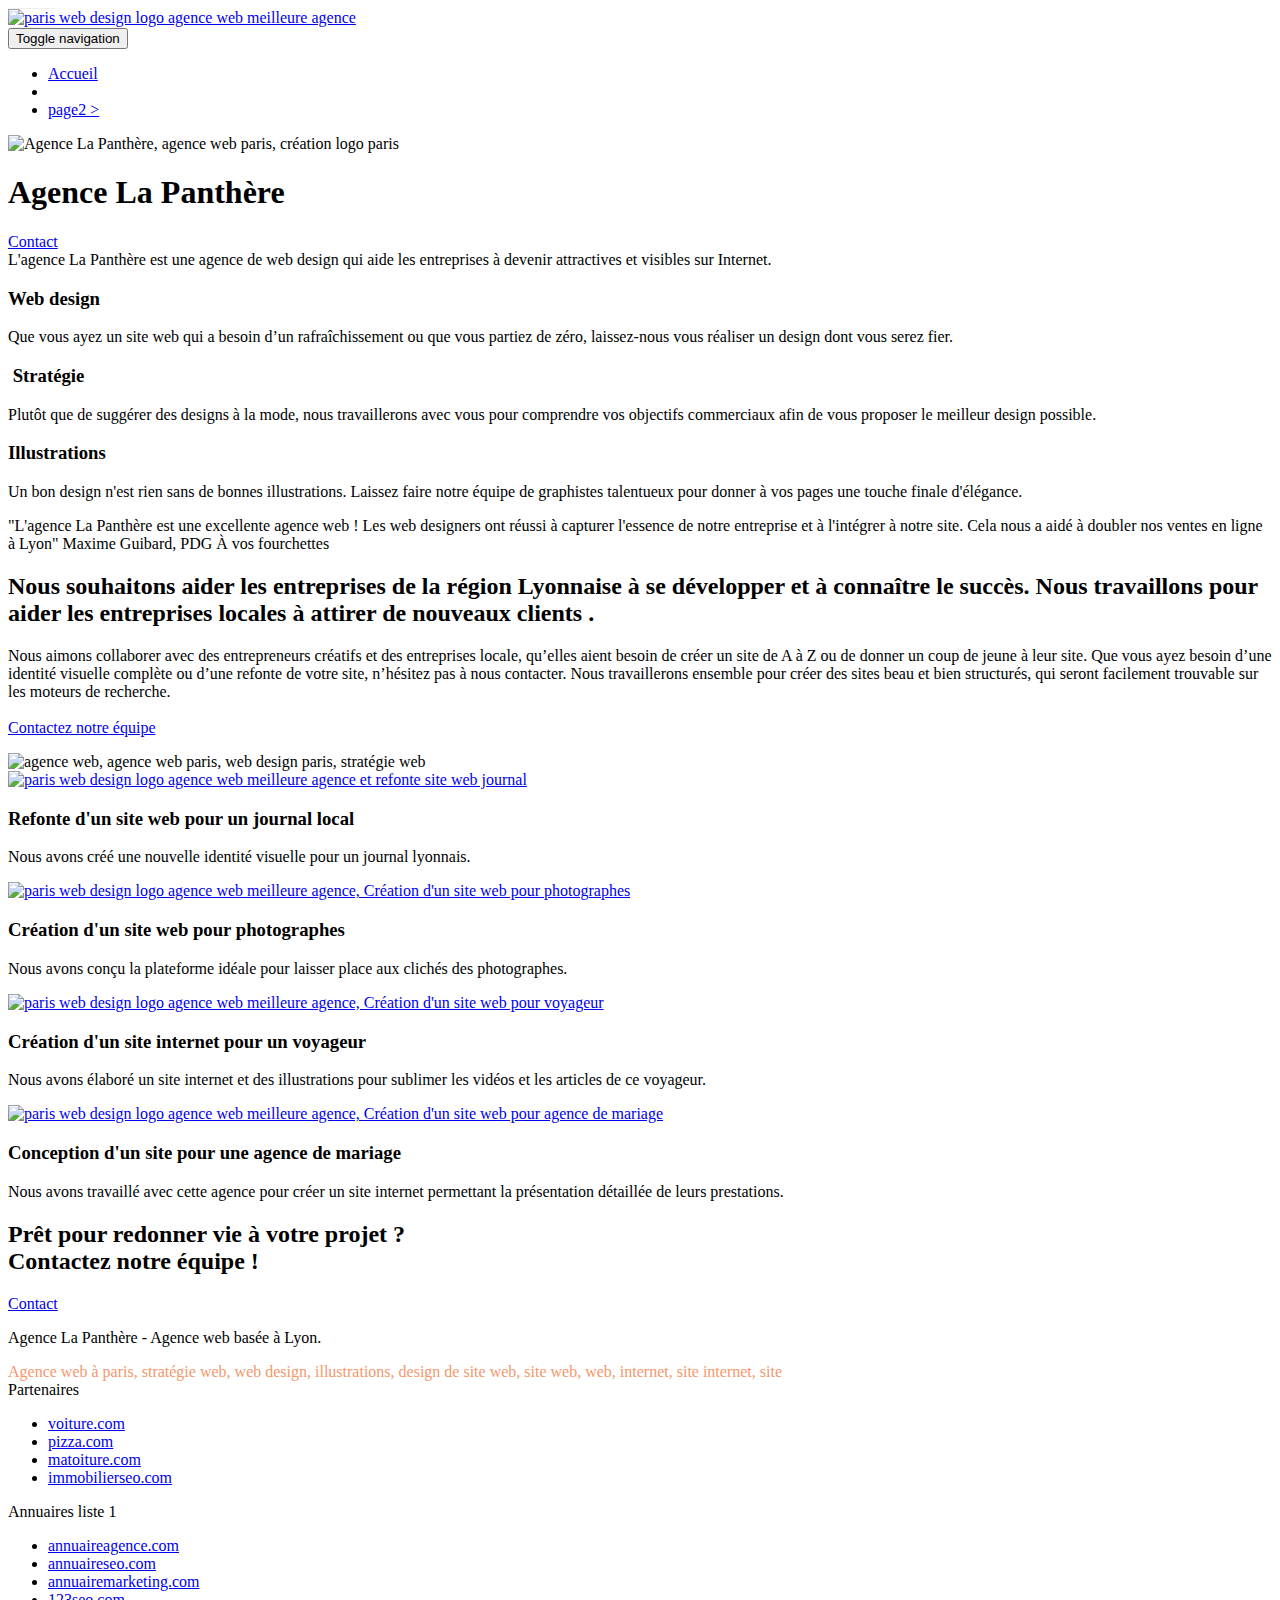
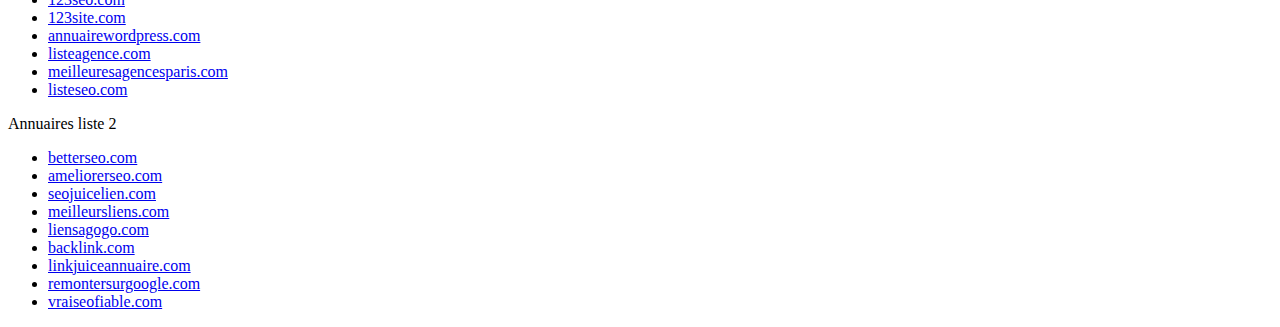
==== index.html @ 90cad4bd "debut remplacement image par texte" ====
<!doctype html>
<html lang="Default">
<head>
    <meta charset="utf-8">
    <meta name="keywords" content="seo, google, site web, site internet, agence design paris, agence design, agence design,agence design,agence design,agence design,agence design,agence design,agence design,agence design">
    <meta name="description" content="">
    <meta name="viewport" content="width=device-width, initial-scale=1.0, viewport-fit=cover">
	
    <link rel="shortcut icon" type="image/png" href="favicon.jpg">
    
	<link rel="stylesheet" type="text/css" href="./css/bootstrap.css">
	<link rel="stylesheet" type="text/css" href="style.css">
	<link rel="stylesheet" type="text/css" href="./css/font-awesome.css">
	<link rel="stylesheet" type="text/css" href="./css/et-line.css">
	
    
	<script src="./js/jquery-2.1.0.js"></script>
	<script src="./js/bootstrap.js"></script>
	<script src="./js/blocs.js"></script>
	<script src="./js/jquery.touchSwipe.js" defer></script>
	<script src="./js/gmaps.js"></script>

    <title>.</title>

    
<!-- Analytics -->
 
<!-- Analytics END -->
    
</head>
<body>
<!-- Principal conteneur -->
<div class="page-container">
    
<!-- bloc-0 -->
<div class="bloc bgc-white l-bloc " id="bloc-0">
	<div class="container bloc-sm">

		<nav class="navbar row">
			<div class="navbar-header">
				<div class="keywords" style="color:#cccccc;font-size:1px;">Agence web à paris, stratégie web, web design, illustrations, design de site web, site web, web, internet, site internet, site</div>
				<a class="navbar-brand" href="index.html"><img src="img/agence-la-panthere-monochrome.svg" alt="paris web design logo agence web meilleure agence" height="40" /></a>
				<div class="keywords" style="color:#cccccc;font-size:1px;">Agence web à paris, stratégie web, web design, illustrations, design de site web, site web, web, internet, site internet, site</div>
				<button id="nav-toggle" type="button" class="ui-navbar-toggle navbar-toggle" data-toggle="collapse" data-target=".navbar-1">
					<span class="sr-only">Toggle navigation</span><span class="icon-bar"></span><span class="icon-bar"></span><span class="icon-bar"></span>
				</button>
			</div>
			<div class="collapse navbar-collapse navbar-1 special-dropdown-nav">
				<ul class="site-navigation nav navbar-nav">
					<li>
						<a href="index.html">Accueil</a>
					</li>
					<li>
					</li>
					<li>
						<a href="page2.html">page2 &gt;</a>
					</li>
				</ul>
			</div>
		</nav>
	</div>
</div>
<!-- bloc-0 END -->

<!-- bloc-1-presentation -->
<div class="bloc bgc-dark-slate-blue bg-banniere d-bloc bg-t-edge bloc-bg-texture texture-paper b-parallax" id="bloc-1-hero">
	<div class="container bloc-lg">
		<div class="row tight-width-whitespace">
			<div class="col-sm-12">
				<img src="img/logo.png" class="center-block image-resize-mode" width="100" alt="Agence La Panthère, agence web paris, création logo paris" />
				<h1 class="text-center hero-bloc-text tc-white ">
					Agence La Panthère
				</h1>
				<div class="text-center">
					<a href="page2.html" class="btn btn-lg btn-clean btn-rd cta-hero btn-atomic-tangerine" id="cta-hero">Contact</a>
				</div>
			</div>
		</div>
	</div>
</div>
<!-- bloc-1-presentation END -->

<!-- bloc-2-services -->
<div class="bloc bgc-white l-bloc" id="bloc-2-services">
	<div class="container bloc-md">
		<div class="row">
			<div class="col-sm-12 text-center">
				L'agence La Panthère est une agence de web design qui aide les entreprises à devenir attractives et visibles sur Internet.
			</div>
		</div>
		<div class="row voffset-lg med-width-whitespace">
			<div class="col-sm-4">
				<div class="text-center">
					<span class="et-icon-browser sm-shadow icon-dark-slate-blue icons icon-lg"></span>
				</div>
				<h3 class="mg-md text-center">
					Web design
				</h3>
				<p class="text-center ">
					Que vous ayez un site web qui a besoin d&rsquo;un rafraîchissement ou que vous partiez de zéro, laissez-nous vous réaliser un design dont vous serez fier.
				</p>
			</div>
			<div class="col-sm-4">
				<div class="text-center">
					<span class="et-icon-presentation sm-shadow icon-dark-slate-blue icons icon-lg"></span>
				</div>
				<h3 class="mg-md text-center">
					&nbsp;Stratégie
				</h3>
				<p class="text-center ">
					Plutôt que de suggérer des designs à la mode, nous travaillerons avec vous pour comprendre vos objectifs commerciaux afin de vous proposer le meilleur design possible.<br>
				</p>
			</div>
			<div class="col-sm-4">
				<div class="text-center">
					<span class="et-icon-edit sm-shadow icon-dark-slate-blue icons icon-lg"></span>
				</div>
				<h3 class="mg-md text-center">
					Illustrations
				</h3>
				<p class="text-center ">
					Un bon design n'est rien sans de bonnes illustrations. Laissez faire notre équipe de graphistes talentueux pour donner à vos pages une touche finale d'élégance.
				</p>
			</div>
		</div>
		<div class="row voffset-lg voffset">
			<div class="col-xs-12 col-md-8 col-md-offset-2 text-center">
				"L'agence La Panthère est une excellente agence web ! Les web designers ont réussi à capturer l'essence de notre entreprise et à l'intégrer à notre site. Cela nous a aidé à doubler nos ventes en ligne à Lyon"
				Maxime Guibard, PDG À vos fourchettes

			</div>
		</div>
	</div>
</div>
<!-- bloc-2-services END -->

<!-- bloc-3-what-i-do -->
<div class="bloc tc-white bgc-atomic-tangerine bg-presentation d-bloc bloc-bg-texture texture-paper b-parallax" id="bloc-3-what-i-do">
	<div class="container bloc-lg">
		<div class="row tight-width-whitespace black-background">
			<div class="col-sm-12">
				<h2 class="mg-md text-center tc-white">
					Nous souhaitons aider les entreprises de la région Lyonnaise à se développer et à connaître le succès. Nous travaillons pour aider les entreprises locales à attirer de nouveaux clients .<br>
				</h2>
				<p class="text-center white">
					Nous aimons collaborer avec des entrepreneurs créatifs et des entreprises locale, qu’elles aient besoin de créer un site de A à Z ou de donner un coup de jeune à leur site. Que vous ayez besoin d’une identité visuelle complète ou d’une refonte de votre site, n’hésitez pas à nous contacter. Nous travaillerons ensemble pour créer des sites beau et bien structurés, qui seront facilement trouvable sur les moteurs de recherche. <br><br><a class="ltc-white bold-link" href="page2.html">Contactez notre équipe</a><br>
				</p>
			</div>
		</div>
	</div>
</div>
<!-- bloc-3-what-i-do END -->

<!-- bloc-4-portfolio -->
<div class="bloc bgc-white bg-lines-h2-bg bg-repeat l-bloc" id="bloc-4-portfolio">
	<div class="container bloc-lg">
		<div class="row">
			<div class="col-sm-12 text-center">
				<img alt="agence web, agence web paris, web design paris, stratégie web" src="img/title2.png" />
			</div>
		</div>
		<div class="row tight-width-whitespace portfolio-row">
			<div class="col-sm-6">
				<a href="#" data-lightbox="img/1.jpg" data-gallery-id="gallery-1" data-caption="Refonte d'un site web pour un journal local" data-frame="snapshot-lb"><img src="img/1.jpg" alt="paris web design logo agence web meilleure agence et refonte site web journal" class="img-responsive portfolio-thumb" /></a>
				<h3 class="mg-md text-center">
					Refonte d'un site web pour un journal local
				</h3>
				<p class="text-center">
					Nous avons créé une nouvelle identité visuelle pour un journal lyonnais.
				</p>
			</div>
			<div class="col-sm-6">
				<a href="#" data-lightbox="img/2.jpg" data-gallery-id="gallery-1" data-caption="Création d'un site web pour photographes" data-frame="snapshot-lb"><img src="img/2.jpg" class="img-responsive portfolio-thumb" alt="paris web design logo agence web meilleure agence, Création d'un site web pour photographes" /></a>
				<h3 class="mg-md text-center">
					Création d'un site web pour photographes
				</h3>
				<p class="text-center">
					Nous avons conçu la plateforme idéale pour laisser place aux clichés des photographes.
				</p>
			</div>
		</div>
		<div class="row tight-width-whitespace portfolio-row">
			<div class="col-sm-6">
				<a href="#" data-lightbox="img/3.bmp" data-gallery-id="gallery-1" data-caption="Création d'un site internet pour un voyageur" data-frame="snapshot-lb"><img src="img/3.bmp" class="img-responsive portfolio-thumb" alt="paris web design logo agence web meilleure agence, Création d'un site web pour voyageur"/></a>
				<h3 class="mg-md text-center">
					Création d'un site internet pour un voyageur
				</h3>
				<p class="text-center">
					Nous avons élaboré un site internet et des illustrations pour sublimer les vidéos et les articles de ce voyageur.
				</p>
			</div>
			<div class="col-sm-6">
				<a href="#" data-lightbox="img/4.bmp" data-gallery-id="gallery-1" data-caption="Conception d'un site pour une agence de mariage" data-frame="snapshot-lb"><img src="img/4.bmp" class="img-responsive portfolio-thumb" alt="paris web design logo agence web meilleure agence, Création d'un site web pour agence de mariage" /></a>
				<h3 class="mg-md text-center">
					Conception d'un site pour une agence de mariage
				</h3>
				<p class="text-center">
					Nous avons travaillé avec cette agence pour créer un site internet permettant la présentation détaillée de leurs prestations.
				</p>
			</div>
		</div>
	</div>
</div>
<!-- bloc-4-portfolio END -->

<!-- bloc-5-cta -->
<div class="bloc bgc-dark-slate-blue bg-banniere d-bloc bloc-bg-texture texture-paper" id="bloc-5-cta">
	<div class="container bloc-lg">
		<div class="row">
			<h2 class="mg-md text-center tc-white">
				Prêt pour redonner vie à votre projet ?<br>Contactez notre équipe !
			</h2>
			<div class="col-sm-12 text-center">
				<a href="page2.html" class="btn btn-atomic-tangerine btn-clean btn-rd btn-lg cta-hero">Contact</a>
			</div>
		</div>
	</div>
</div>
<!-- bloc-5-cta END -->

<!-- Footer - bloc-8 -->
<div class="bloc bgc-atomic-tangerine d-bloc" id="bloc-8">
	<div class="container bloc-sm">
		<div class="row">
			<div class="col-sm-12">
				<p class="text-center white">
					Agence La Panthère - Agence web basée à Lyon.<br>
				</p>
				<div class="row row-no-gutters social">
					<div class="col-sm-3">
						<div class="text-center">
							<a class="social" href="index.html"><span class="fa fa-twitter icon-md"></span></a>
						</div>
					</div>
					<div class="col-sm-3">
						<div class="text-center">
							<a class="social" href="index.html"><span class="fa fa-facebook icon-md"></span></a>
						</div>
					</div>
					<div class="col-sm-3">
						<div class="text-center">
							<a class="social" href="index.html"><span class="fa fa-dribbble icon-md"></span></a>
						</div>
					</div>
					<div class="col-sm-3">
						<div class="text-center">
							<a class="social" href="index.html"><span class="fa fa-instagram icon-md"></span></a>
						</div>
					</div>
					<div class="keywords" style="color:#F3976C;">Agence web à paris, stratégie web, web design, illustrations, design de site web, site web, web, internet, site internet, site</div>
				</div>
				<div class="row">
					<div class="col-sm-4">
						Partenaires
							<ul>
								<li><a href="voiture.com">voiture.com</a></li>
								<li><a href="pizza.com">pizza.com</a></li>
								<li><a href="matoiture.com">matoiture.com</a></li>
								<li><a href="immobilierseo.com">immobilierseo.com</a></li>
							</ul>		
					</div>
					<div class="col-sm-4">
						Annuaires liste 1
						<ul>
							<li><a href="annuaireagence.com">annuaireagence.com</a></li>
							<li><a href="annuaireseo.com">annuaireseo.com</a></li>
							<li><a href="annuairemarketing.com">annuairemarketing.com</a></li>
							<li><a href="123seoture.com">123seo.com</a></li>
							<li><a href="123site.com">123site.com</a></li>
							<li><a href="annuairewordpress.com">annuairewordpress.com</a></li>
							<li><a href="listeagence.com">listeagence.com</a></li>
							<li><a href="meilleuresagencesparis.com">meilleuresagencesparis.com</a></li>
							<li><a href="listeseo.com">listeseo.com</a></li>
						</ul>
					</div>
					<div class="col-sm-4">
						Annuaires liste 2
						<ul>
							<li><a href="betterseo.com">betterseo.com</a></li>
							<li><a href="ameliorerseo.com">ameliorerseo.com</a></li>
							<li><a href="seojuicelien.com">seojuicelien.com</a></li>
							<li><a href="meilleursliens.com">meilleursliens.com</a></li>
							<li><a href="liensagogo.com">liensagogo.com</a></li>
							<li><a href="backlink.com">backlink.com</a></li>
							<li><a href="linkjuiceannuaire.com">linkjuiceannuaire.com</a></li>
							<li><a href="remontersurgoogle.com">remontersurgoogle.com</a></li>
							<li><a href="vraiseofiable.com">vraiseofiable.com</a></li>
						</ul>
					</div>
				</div>
			</div>
		</div>
	</div>
</div>
<!-- Footer - bloc-8 END -->

</div>
<!-- Principal conteneur END -->
    

</body>
</html>
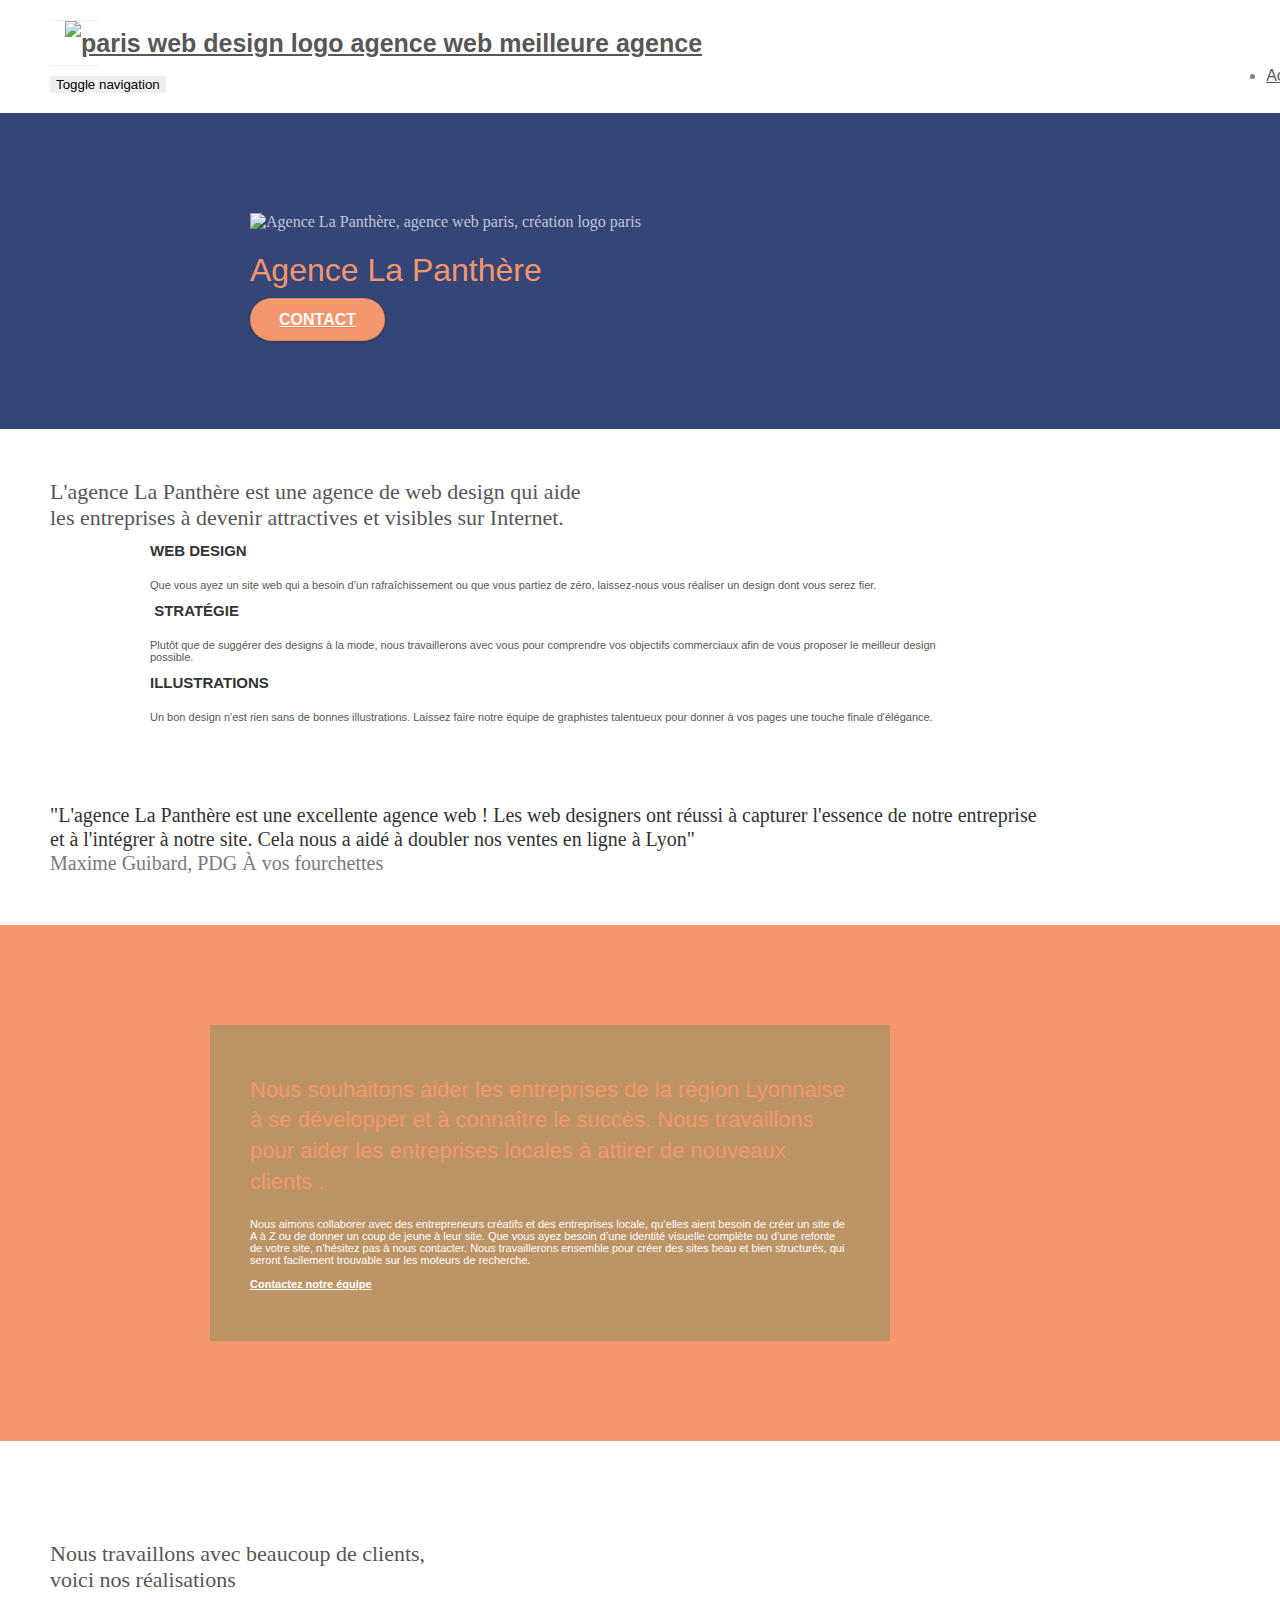
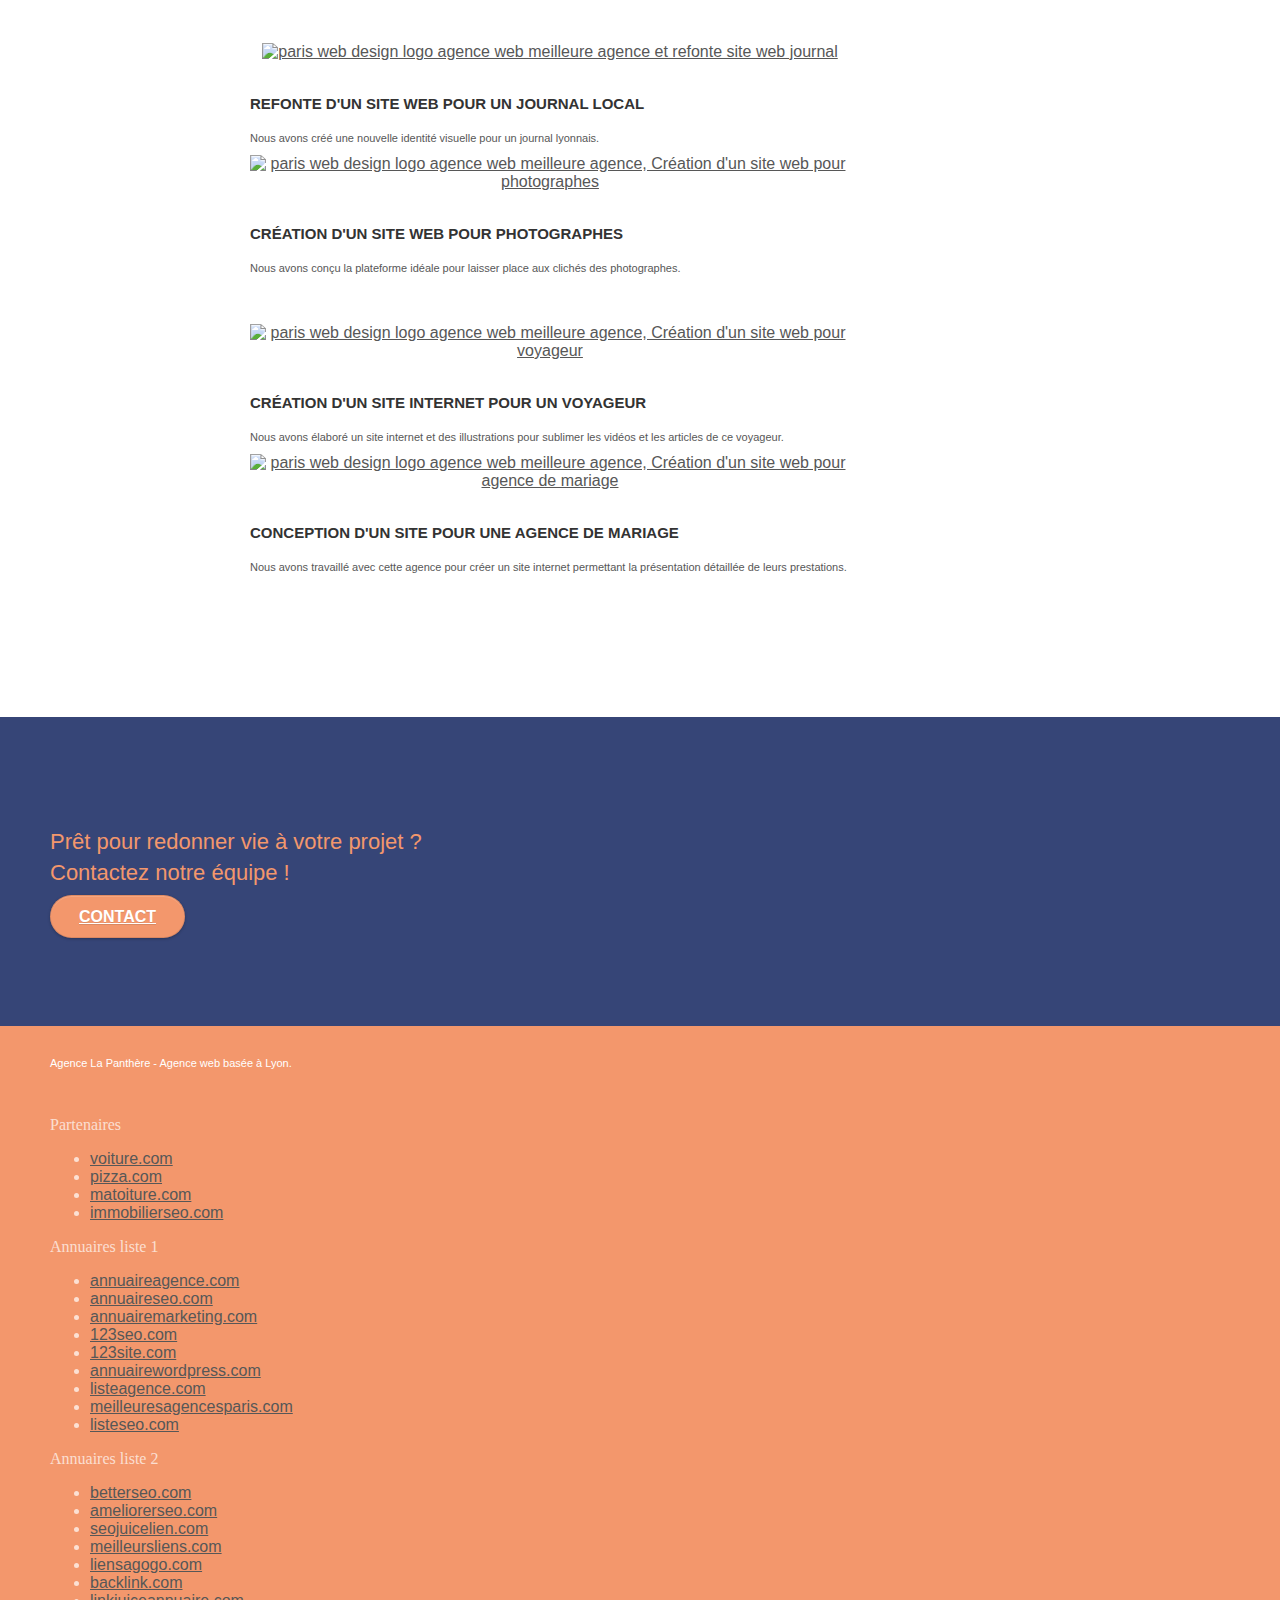
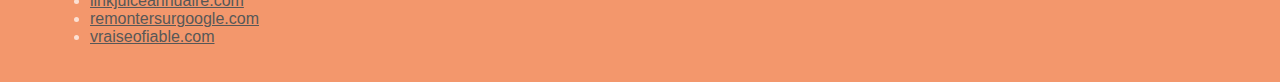
==== commit 8b65b24e: "fini remplacer image par texte" ====
--- a/index.html
+++ b/index.html
@@ -84,8 +84,8 @@
 <div class="bloc bgc-white l-bloc" id="bloc-2-services">
 	<div class="container bloc-md">
 		<div class="row">
-			<div class="col-sm-12 text-center">
-				L'agence La Panthère est une agence de web design qui aide les entreprises à devenir attractives et visibles sur Internet.
+			<div class="col-sm-12 text-center StyleTexte InterligneTexte">
+				L'agence La Panthère est une agence de web design qui aide <br> les entreprises à devenir attractives et visibles sur Internet.
 			</div>
 		</div>
 		<div class="row voffset-lg med-width-whitespace">
@@ -124,9 +124,9 @@
 			</div>
 		</div>
 		<div class="row voffset-lg voffset">
-			<div class="col-xs-12 col-md-8 col-md-offset-2 text-center">
+			<div class="col-xs-12 col-md-8 col-md-offset-2 text-center StyleCitation InterligneTexte">
 				"L'agence La Panthère est une excellente agence web ! Les web designers ont réussi à capturer l'essence de notre entreprise et à l'intégrer à notre site. Cela nous a aidé à doubler nos ventes en ligne à Lyon"
-				Maxime Guibard, PDG À vos fourchettes
+				<div class="StyleAuteurCitation InterligneTexte"> Maxime Guibard, PDG À vos fourchettes </div>
 
 			</div>
 		</div>
@@ -155,8 +155,8 @@
 <div class="bloc bgc-white bg-lines-h2-bg bg-repeat l-bloc" id="bloc-4-portfolio">
 	<div class="container bloc-lg">
 		<div class="row">
-			<div class="col-sm-12 text-center">
-				<img alt="agence web, agence web paris, web design paris, stratégie web" src="img/title2.png" />
+			<div class="col-sm-12 text-center StyleTexte">
+				Nous travaillons avec beaucoup de clients,<br> voici nos réalisations
 			</div>
 		</div>
 		<div class="row tight-width-whitespace portfolio-row">
--- a/style.css
+++ b/style.css
@@ -0,0 +1,1067 @@
+/* mes modifications*/
+
+.StyleTexte {
+    
+    
+    font-size: 22px;
+    font-weight: 400;
+    color: rgb(87, 87, 87);
+    
+}
+.StyleCitation {
+    font-size: 20px;
+    font-weight: 400;
+    color: #333;
+}
+.StyleAuteurCitation {
+    font-size: 20px;
+    font-weight: 400;
+    color: rgb(122, 122, 122);
+}
+.InterligneTexte {
+    line-height: 1.2;
+}
+
+/* site de base */
+body {
+    margin: 0;
+    padding: 0;
+    background: #FFF;
+    overflow-x: hidden;
+    -webkit-font-smoothing: antialiased;
+    -moz-osx-font-smoothing: grayscale;
+}
+
+a,
+button {
+    transition: all .3s ease-in-out;
+    outline: none!important;
+}
+
+a:hover {
+    text-decoration: none;
+    cursor: pointer;
+}
+
+#page-loading-blocs-notifaction {
+    position: fixed;
+    top: 0;
+    bottom: 0;
+    width: 100%;
+    z-index: 100000;
+    background: #FFFFFF url("img/pageload-spinner.gif") no-repeat center center;
+}
+
+.bloc {
+    width: 100%;
+    clear: both;
+    background: 50% 50% no-repeat;
+    padding: 0 50px;
+    -webkit-background-size: cover;
+    -moz-background-size: cover;
+    -o-background-size: cover;
+    background-size: cover;
+    position: relative;
+}
+
+.bloc .container {
+    padding-left: 0;
+    padding-right: 0;
+}
+
+.bloc-lg {
+    padding: 100px 50px;
+}
+
+.bloc-md {
+    padding: 50px;
+}
+
+.bloc-sm {
+    padding: 20px 50px;
+}
+
+.bg-center,
+.bg-l-edge,
+.bg-r-edge,
+.bg-t-edge,
+.bg-b-edge,
+.bg-tl-edge,
+.bg-bl-edge,
+.bg-tr-edge,
+.bg-br-edge,
+.bg-repeat {
+    -webkit-background-size: auto!important;
+    -moz-background-size: auto!important;
+    -o-background-size: auto!important;
+    background-size: auto!important;
+}
+
+.bg-repeat {
+    background: repeat;
+}
+
+.bg-t-edge {
+    background: top no-repeat;
+}
+
+.bloc-bg-texture::before {
+    content: "";
+    background-size: 2px 2px;
+    position: absolute;
+    top: 0;
+    bottom: 0;
+    left: 0;
+    right: 0;
+}
+
+.texture-paper::before {
+    background: url("img/texture-paper.png");
+    background-size: 280px 280px;
+}
+
+.b-parallax {
+    background-attachment: fixed;
+}
+
+.d-bloc {
+    color: rgba(255, 255, 255, .7);
+}
+
+.d-bloc button:hover {
+    color: rgba(255, 255, 255, .9);
+}
+
+.d-bloc .icon-round,
+.d-bloc .icon-square,
+.d-bloc .icon-rounded,
+.d-bloc .icon-semi-rounded-a,
+.d-bloc .icon-semi-rounded-b {
+    border-color: rgba(255, 255, 255, .9);
+}
+
+.d-bloc .divider-h span {
+    border-color: rgba(255, 255, 255, .2);
+}
+
+.d-bloc .a-btn,
+.d-bloc .navbar a,
+.d-bloc .navbar-brand,
+.d-bloc a .icon-sm,
+.d-bloc a .icon-md,
+.d-bloc a .icon-lg,
+.d-bloc a .icon-xl,
+.d-bloc h1 a,
+.d-bloc h2 a,
+.d-bloc h3 a,
+.d-bloc h4 a,
+.d-bloc h5 a,
+.d-bloc h6 a,
+.d-bloc p a {
+    color: rgba(255, 255, 255, .6);
+}
+
+.d-bloc .a-btn:hover,
+.d-bloc .navbar a:hover,
+.d-bloc .navbar-brand:hover,
+.d-bloc a:hover .icon-sm,
+.d-bloc a:hover .icon-md,
+.d-bloc a:hover .icon-lg,
+.d-bloc a:hover .icon-xl,
+.d-bloc h1 a:hover,
+.d-bloc h2 a:hover,
+.d-bloc h3 a:hover,
+.d-bloc h4 a:hover,
+.d-bloc h5 a:hover,
+.d-bloc h6 a:hover,
+.d-bloc p a:hover {
+    color: rgba(255, 255, 255, 1);
+}
+
+.d-bloc .navbar-toggle .icon-bar {
+    background: rgba(255, 255, 255, 1);
+}
+
+.d-bloc .btn-wire,
+.d-bloc .btn-wire:hover {
+    color: rgba(255, 255, 255, 1);
+    border-color: rgba(255, 255, 255, 1);
+}
+
+.d-bloc .panel {
+    color: rgba(0, 0, 0, .5);
+}
+
+.d-bloc .panel button:hover {
+    color: rgba(0, 0, 0, .7);
+}
+
+.d-bloc .panel icon {
+    border-color: rgba(0, 0, 0, .7);
+}
+
+.d-bloc .panel .divider-h span {
+    border-color: rgba(0, 0, 0, .1);
+}
+
+.d-bloc .panel .a-btn {
+    color: rgba(0, 0, 0, .6);
+}
+
+.d-bloc .panel .a-btn:hover {
+    color: rgba(0, 0, 0, 1);
+}
+
+.d-bloc .panel .btn-wire,
+.d-bloc .panel .btn-wire:hover {
+    color: rgba(0, 0, 0, .7);
+    border-color: rgba(0, 0, 0, .3);
+}
+
+.d-bloc .panel,
+.l-bloc {
+    color: rgba(0, 0, 0, .5);
+}
+
+.d-bloc .panel button:hover,
+.l-bloc button:hover {
+    color: rgba(0, 0, 0, .7);
+}
+
+.l-bloc .icon-round,
+.l-bloc .icon-square,
+.l-bloc .icon-rounded,
+.l-bloc .icon-semi-rounded-a,
+.l-bloc .icon-semi-rounded-b {
+    border-color: rgba(0, 0, 0, .7);
+}
+
+.d-bloc .panel .divider-h span,
+.l-bloc .divider-h span {
+    border-color: rgba(0, 0, 0, .1);
+}
+
+.d-bloc .panel .a-btn,
+.l-bloc .a-btn,
+.l-bloc .navbar a,
+.l-bloc .navbar-brand,
+.l-bloc a .icon-sm,
+.l-bloc a .icon-md,
+.l-bloc a .icon-lg,
+.l-bloc a .icon-xl,
+.l-bloc h1 a,
+.l-bloc h2 a,
+.l-bloc h3 a,
+.l-bloc h4 a,
+.l-bloc h5 a,
+.l-bloc h6 a,
+.l-bloc p a {
+    color: rgba(0, 0, 0, .6);
+}
+
+.d-bloc .panel .a-btn:hover,
+.l-bloc .a-btn:hover,
+.l-bloc .navbar a:hover,
+.l-bloc .navbar-brand:hover,
+.l-bloc a:hover .icon-sm,
+.l-bloc a:hover .icon-md,
+.l-bloc a:hover .icon-lg,
+.l-bloc a:hover .icon-xl,
+.l-bloc h1 a:hover,
+.l-bloc h2 a:hover,
+.l-bloc h3 a:hover,
+.l-bloc h4 a:hover,
+.l-bloc h5 a:hover,
+.l-bloc h6 a:hover,
+.l-bloc p a:hover {
+    color: rgba(0, 0, 0, 1);
+}
+
+.l-bloc .navbar-toggle .icon-bar {
+    color: rgba(0, 0, 0, .6);
+}
+
+.d-bloc .panel .btn-wire,
+.d-bloc .panel .btn-wire:hover,
+.l-bloc .btn-wire,
+.l-bloc .btn-wire:hover {
+    color: rgba(0, 0, 0, .7);
+    border-color: rgba(0, 0, 0, .3);
+}
+
+.voffset {
+    margin-top: 30px;
+}
+
+.voffset-lg {
+    margin-top: 80px;
+}
+
+.row-no-gutters {
+    margin-right: 0;
+    margin-left: 0;
+}
+
+.row.row-no-gutters > [class^="col-"],
+.row.row-no-gutters > [class*=" col-"] {
+    padding-right: 0;
+    padding-left: 0;
+}
+
+#bloc-1-hero h1 {
+    font-size: 32px;
+}
+
+.navbar {
+    margin-bottom: 0;
+    z-index: 1;
+}
+
+.navbar-brand {
+    height: auto;
+    padding: 3px 15px;
+    font-size: 25px;
+    font-weight: normal;
+    font-weight: 600;
+    line-height: 44px;
+}
+
+.navbar-brand img {
+    max-height: 200px;
+    margin: 0 5px 0 0;
+    display: inline;
+}
+
+.navbar-brand img[src$=svg] {
+    min-width: 100px;
+}
+
+.nav-center .navbar-brand img {
+    margin: 0;
+}
+
+.navbar .nav {
+    padding-top: 2px;
+    margin-right: -16px;
+    float: right;
+    z-index: 1;
+}
+
+.nav > li {
+    float: left;
+    margin-top: 4px;
+    font-size: 16px;
+}
+
+.navbar-nav .open .dropdown-menu > li > a {
+    text-align: inherit;
+}
+
+.nav > li a:hover,
+.nav > li a:focus {
+    background: transparent;
+}
+
+.navbar-toggle {
+    margin: 10px 10px 0 0;
+    border: 0px;
+}
+
+.navbar-toggle:hover {
+    background: transparent!important;
+}
+
+.navbar-toggle .icon-bar {
+    background-color: rgba(0, 0, 0, .5);
+    width: 26px;
+}
+
+.nav-invert .navbar .nav {
+    float: left;
+}
+
+.nav-invert .navbar-header,
+.nav-invert .navbar-brand {
+    float: right;
+    position: relative;
+    z-index: 2;
+}
+
+@media (min-width: 768px) {
+    .site-navigation {
+        position: absolute;
+        top: 50%;
+        right: 20px;
+        transform: translate(0, -50%);
+        -webkit-transform: translateY(-50%);
+    }
+    .nav > li .dropdown-menu a,
+    .nav > li .dropdown-menu a:hover {
+        color: #484848;
+    }
+    .nav-invert .site-navigation {
+        left: 0;
+        right: 0;
+    }
+    .nav-center {
+        text-align: center;
+    }
+    .nav-center .navbar-header {
+        width: 100%;
+    }
+    .nav-center .navbar-header,
+    .nav-center .navbar-brand,
+    .nav-center .nav > li {
+        float: none;
+        display: inline-block;
+    }
+    .nav-center .site-navigation {
+        position: relative;
+        width: 100%;
+        right: 0;
+        margin-right: 0px;
+        margin-top: 20px;
+    }
+    .nav-center.mini-nav .navbar-toggle {
+        float: none;
+        margin: 10px auto 0;
+    }
+}
+
+.nav > li > .dropdown a {
+    background: none!important;
+    display: block;
+    padding: 14px 15px;
+}
+
+nav .caret {
+    margin: 0 5px;
+}
+
+.dropdown-menu .dropdown-menu {
+    top: -8px;
+    left: 100%;
+}
+
+.dropdown-menu .dropmenu-flow-right {
+    top: 100%;
+    left: 0;
+    margin-left: -1px;
+    border-top-left-radius: 0;
+    border-top-right-radius: 0;
+}
+
+.dropdown-menu .dropdown span {
+    border: 4px solid black;
+    border-top-color: transparent;
+    border-right-color: transparent;
+    border-bottom-color: transparent;
+    margin: 6px -5px 0 0!important;
+    float: right;
+}
+
+.mg-md {
+    margin-top: 10px;
+    margin-bottom: 20px;
+}
+
+.mg-lg {
+    margin-top: 10px;
+    margin-bottom: 40px;
+}
+
+.btn {
+    margin: 0 5px 5px 0;
+}
+
+.btn.pull-right {
+    margin: 0 0 5px 5px;
+}
+
+.btn-d,
+.btn-d:hover,
+.btn-d:focus {
+    color: #FFF;
+    background: rgba(0, 0, 0, .3);
+}
+
+button {
+    outline: none!important;
+}
+
+.btn-rd {
+    border-radius: 40px;
+}
+
+.btn-clean {
+    border: 1px solid rgba(0, 0, 0, .08);
+    border-bottom-color: rgba(0, 0, 0, .1);
+    text-shadow: 0 1px 0 rgba(0, 0, 1, .1);
+    box-shadow: 0 1px 3px rgba(0, 0, 1, .25), inset 0 1px 0 0 rgba(255, 255, 255, .15);
+}
+
+.icon-md {
+    font-size: 30px!important;
+}
+
+.icon-lg {
+    font-size: 60px!important;
+}
+
+.sm-shadow {
+    text-shadow: 0 1px 2px rgba(0, 0, 0, .3);
+}
+
+.panel-sq,
+.panel-sq .panel-heading,
+.panel-sq .panel-footer {
+    border-radius: 0;
+}
+
+.panel-rd {
+    border-radius: 30px;
+}
+
+.panel-rd .panel-heading {
+    border-radius: 29px 29px 0 0;
+}
+
+.panel-rd .panel-footer {
+    border-radius: 0 0 29px 29px;
+}
+
+.form-control {
+    border-color: rgba(0, 0, 0, .1);
+    box-shadow: none;
+}
+
+.scrollToTop {
+    width: 40px;
+    height: 40px;
+    position: fixed;
+    bottom: 20px;
+    right: 20px;
+    opacity: 0;
+    z-index: 500;
+    transition: all .3s ease-in-out;
+}
+
+.scrollToTop span {
+    margin-top: 6px;
+}
+
+.showScrollTop {
+    font-size: 14px;
+    opacity: 1;
+}
+
+a[data-lightbox] {
+    position: relative;
+    display: block;
+    text-align: center;
+}
+
+a[data-lightbox]:hover::before {
+    content: "+";
+    font-family: "HelveticaNeue-Light", "Helvetica Neue Light", "Helvetica Neue", Helvetica, Arial;
+    font-size: 32px;
+    width: 50px;
+    height: 50px;
+    margin-left: -25px;
+    border-radius: 50%;
+    background: rgba(0, 0, 0, .6);
+    color: #FFF;
+    font-weight: 100;
+    z-index: 1;
+    position: absolute;
+    top: 50%;
+    transform: translateY(-50%);
+    -webkit-transform: translateY(-50%);
+}
+
+a[data-lightbox]:hover img {
+    opacity: 0.6;
+    -webkit-animation-fill-mode: none;
+    animation-fill-mode: none;
+}
+
+#lightbox-modal {
+    display: flex;
+    align-items: center;
+}
+
+#lightbox-modal .modal-dialog {
+    width: 90%;
+    max-width: 900px;
+    margin: 0 auto 0;
+}
+
+#lightbox-modal .modal-dialog img {
+    max-height: 90vh;
+    margin: 0 auto;
+}
+
+.lightbox-caption {
+    padding: 20px;
+    color: #FFF;
+    background: rgba(0, 0, 0, .5);
+    position: absolute;
+    left: 15px;
+    right: 15px;
+    bottom: 5px;
+}
+
+.close-lightbox {
+    color: #FFF;
+    font-size: 30px;
+    position: absolute;
+    top: 20px;
+    right: 20px;
+    z-index: 20;
+    background: rgba(0, 0, 0, .5);
+    border: none;
+    line-height: 30px;
+    padding: 0 9px 5px;
+    opacity: 0.3;
+}
+
+.close-lightbox:hover,
+.next-lightbox:hover,
+.prev-lightbox:hover {
+    opacity: 1.0;
+    color: #FFF;
+}
+
+.next-lightbox,
+.prev-lightbox {
+    font-size: 20px;
+    color: rgba(255, 255, 255, .9);
+    background: rgba(0, 0, 0, .5);
+    transition: all .2s ease-in-out;
+    position: absolute;
+    top: 45%;
+    z-index: 1;
+    opacity: 0.4;
+}
+
+.next-lightbox {
+    padding: 6px 8px 1px 13px;
+    right: 25px;
+}
+
+.prev-lightbox {
+    padding: 6px 13px 1px 10px;
+    left: 25px;
+}
+
+.snapshot-lb .modal-body {
+    padding-bottom: 45px;
+}
+
+.snapshot-lb .lightbox-caption {
+    padding: 0;
+    color: rgba(0, 0, 0, .5);
+    background: none;
+}
+
+h1,
+h2,
+h3,
+h4,
+h5,
+h6,
+p,
+label,
+.btn,
+a {
+    font-family: "helvetica";
+    font-weight: 400;
+    color: #575757!important;
+}
+
+.container {
+    max-width: 1000px;
+}
+
+.hero-bloc-text {
+    font-size: 38px;
+}
+
+.hero-bloc-text-sub {
+    font-size: 36px;
+}
+
+.statement-bloc-text {
+    line-height: 26px;
+    font-style: italic;
+    font-size: 20px;
+    text-align: center;
+    font-weight: lighter;
+    max-width: 520px;
+    margin: auto auto auto auto;
+}
+
+p {
+    font-size: 11px;
+}
+
+.tight-width-whitespace {
+    max-width: 600px;
+    margin: auto auto auto auto;
+}
+
+.h1 {
+    font-size: 20px;
+    font-family: "Open Sans";
+}
+
+.cta-hero {
+    margin-top: 22px;
+    color: #FFFFFF!important;
+    text-transform: uppercase;
+    padding: 12px 28px 12px 28px;
+    font-size: 16px;
+    font-weight: 700;
+}
+
+.social {
+    max-width: 400px;
+    margin: auto auto auto auto;
+}
+
+h2 {
+    font-size: 22px;
+    line-height: 1.4em;
+}
+
+h3 {
+    font-size: 15px;
+    text-transform: uppercase;
+    font-weight: 700;
+    color: #333333!important;
+}
+
+.med-width-whitespace {
+    max-width: 800px;
+    margin: auto auto auto auto;
+    box-shadow: 0px 0px 0px #000000;
+}
+
+h1 {
+    color: #333333!important;
+}
+
+h4 {
+    color: #333333!important;
+}
+
+.icons {
+    margin-bottom: 14px;
+    margin-top: 24px;
+}
+
+.white {
+    color: #FFFFFF!important;
+}
+
+.portfolio-thumb {
+    margin-bottom: 24px;
+}
+
+.portfolio-row {
+    margin-bottom: 44px;
+    margin-top: 50px;
+}
+
+.avatar {
+    box-shadow: 0px 4px 9px rgba(0, 0, 0, 0.3);
+}
+
+.black-background {
+    background-color: rgba(165, 147, 99, 0.7);
+    padding: 40px 40px 40px 40px;
+}
+
+.bold-link {
+    font-weight: 900;
+    text-decoration: underline!important;
+}
+
+.bgc-white {
+    background-color: #FFFFFF;
+}
+
+.bgc-dark-slate-blue {
+    background-color: #364577;
+}
+
+.bgc-atomic-tangerine {
+    background-color: #F3976C;
+}
+
+.tc-white {
+    color: #F3976C!important;
+}
+
+.btn-atomic-tangerine {
+    background: #F3976C;
+    color: #FFFFFF!important;
+}
+
+.btn-atomic-tangerine:hover {
+    background: #c27956!important;
+    color: #FFFFFF!important;
+}
+
+.ltc-white {
+    color: #FFFFFF!important;
+}
+
+.ltc-white:hover {
+    color: #cccccc!important;
+}
+
+.ltc-atomic-tangerine {
+    color: #F3976C!important;
+}
+
+.ltc-atomic-tangerine:hover {
+    color: #c27956!important;
+}
+
+.icon-dark-slate-blue {
+    color: #364577!important;
+    border-color: #364577!important;
+}
+
+.bg-dots-bg {
+    background-image: url("img/dots-bg.png");
+}
+
+.bg-lines-h2-bg {
+    background-image: url("img/lines-h2-bg.png");
+}
+
+.bg-banniere {
+    background-image: url("img/agence-la-panthere.jpg");
+}
+
+.bg-presentation {
+    background-image: url("img/image-de-presentation.bmp");
+}
+
+@media (max-width: 1024px) {
+    .bloc {
+        padding-left: 20px;
+        padding-right: 20px;
+    }
+    .bloc.full-width-bloc,
+    .bloc-tile-2.full-width-bloc .container,
+    .bloc-tile-3.full-width-bloc .container,
+    .bloc-tile-4.full-width-bloc .container {
+        padding-left: 0;
+        padding-right: 0;
+    }
+}
+
+@media (max-width: 992px) and (min-width: 768px) {
+    .navbar .nav {
+        max-width: 80%
+    }
+    .nav-center.navbar .nav {
+        max-width: 100%
+    }
+}
+
+@media only screen and (min-device-width: 768px) and (max-device-width: 1024px) and (orientation: landscape) {
+    .b-parallax {
+        background-attachment: scroll;
+    }
+}
+
+@media only screen and (min-device-width: 1024px) and (max-device-width: 1366px) and (-webkit-min-device-pixel-ratio: 1.5) {
+    .b-parallax {
+        background-attachment: scroll;
+    }
+}
+
+@media (max-width: 991px) {
+    .container {
+        width: 100%;
+    }
+    .b-parallax {
+        background-attachment: scroll;
+    }
+    .page-container,
+    #hero-bloc {
+        overflow-x: hidden;
+        position: relative;
+    }
+    .bloc {
+        padding-left: constant(safe-area-inset-left);
+        padding-right: constant(safe-area-inset-right);
+    }
+    .bloc-group,
+    .bloc-group .bloc {
+        display: block;
+        width: 100%;
+    }
+    .bloc-fill-screen .fill-bloc-top-edge,
+    .bloc-fill-screen .fill-bloc-bottom-edge {
+        padding: 0 20px;
+        padding-left: constant(safe-area-inset-left);
+        padding-right: constant(safe-area-inset-right);
+    }
+}
+
+@media (max-width: 767px) {
+    .page-container {
+        overflow-x: hidden;
+        position: relative;
+    }
+    h1,
+    h2,
+    h3,
+    h4,
+    h5,
+    h6,
+    p,
+    #disqus_thread {
+        padding-left: 10px!important;
+        padding-right: 10px!important;
+    }
+    .b-parallax {
+        background-attachment: scroll;
+    }
+    .navbar .nav {
+        padding-top: 0;
+        border-top: 1px solid rgba(0, 0, 0, .2);
+        float: none!important;
+    }
+    .navbar.row {
+        margin-left: 0;
+        margin-right: 0;
+    }
+    .site-navigation {
+        position: inherit;
+        transform: none;
+        -webkit-transform: none;
+        -ms-transform: none;
+    }
+    .nav > li {
+        margin-top: 0;
+        border-bottom: 1px solid rgba(0, 0, 0, .1);
+        background: rgba(0, 0, 0, .05);
+        text-align: left;
+        padding-left: 15px;
+        width: 100%;
+    }
+    .nav > li:hover {
+        background: rgba(0, 0, 0, .08);
+    }
+    .dropdown .dropdown a .caret {
+        float: none;
+        margin: 5px 0 0 10px!important;
+        border: 4px solid black;
+        border-bottom-color: transparent;
+        border-right-color: transparent;
+        border-left-color: transparent;
+    }
+    #hero-bloc .navbar .nav {
+        background: rgba(0, 0, 0, .8);
+    }
+    #hero-bloc .navbar .nav a {
+        color: rgba(255, 255, 255, .6);
+    }
+    .hero {
+        padding: 50px 0;
+    }
+    .hero-nav {
+        left: -1px;
+        right: -1px;
+    }
+    .navbar-collapse {
+        padding: 0;
+        overflow-x: hidden;
+        -webkit-box-shadow: none;
+        box-shadow: none;
+    }
+    .navbar-brand img {
+        max-height: 40px;
+        width: auto;
+    }
+    .nav-invert .navbar-header {
+        float: none;
+        width: 100%;
+    }
+    .nav-invert .navbar-toggle {
+        float: left;
+        margin-left: 10px;
+    }
+    .bloc {
+        padding-left: 0;
+        padding-right: 0;
+    }
+    .bloc-xxl,
+    .bloc-xl,
+    .bloc-lg {
+        padding: 40px 0;
+    }
+    .bloc-sm,
+    .bloc-md {
+        padding-left: 0;
+        padding-right: 0;
+    }
+    .bloc-tile-2 .container,
+    .bloc-tile-3 .container,
+    .bloc-tile-4 .container,
+    .bloc-fill-screen .fill-bloc-top-edge,
+    .bloc-fill-screen .fill-bloc-bottom-edge {
+        padding-left: 0;
+        padding-right: 0;
+    }
+    .a-block {
+        padding: 0 10px;
+    }
+    .btn-dwn {
+        display: none;
+    }
+    .voffset {
+        margin-top: 5px;
+    }
+    .voffset-md {
+        margin-top: 20px;
+    }
+    .voffset-lg {
+        margin-top: 30px;
+    }
+    form {
+        padding: 5px;
+    }
+    .close-lightbox {
+        display: inline-block;
+    }
+    .blocsapp-device-iphone5 {
+        background-size: 216px 425px;
+        padding-top: 60px;
+        width: 216px;
+        height: 425px;
+    }
+    .blocsapp-device-iphone5 img {
+        width: 180px;
+        height: 320px;
+    }
+}
+
+@media (max-width: 400px) {
+    .bloc {
+        padding-left: 0;
+        padding-right: 0;
+    }
+}
+
+@media (max-width: 767px) {
+    .bloc-mob-center-text {
+        text-align: center;
+    }
+}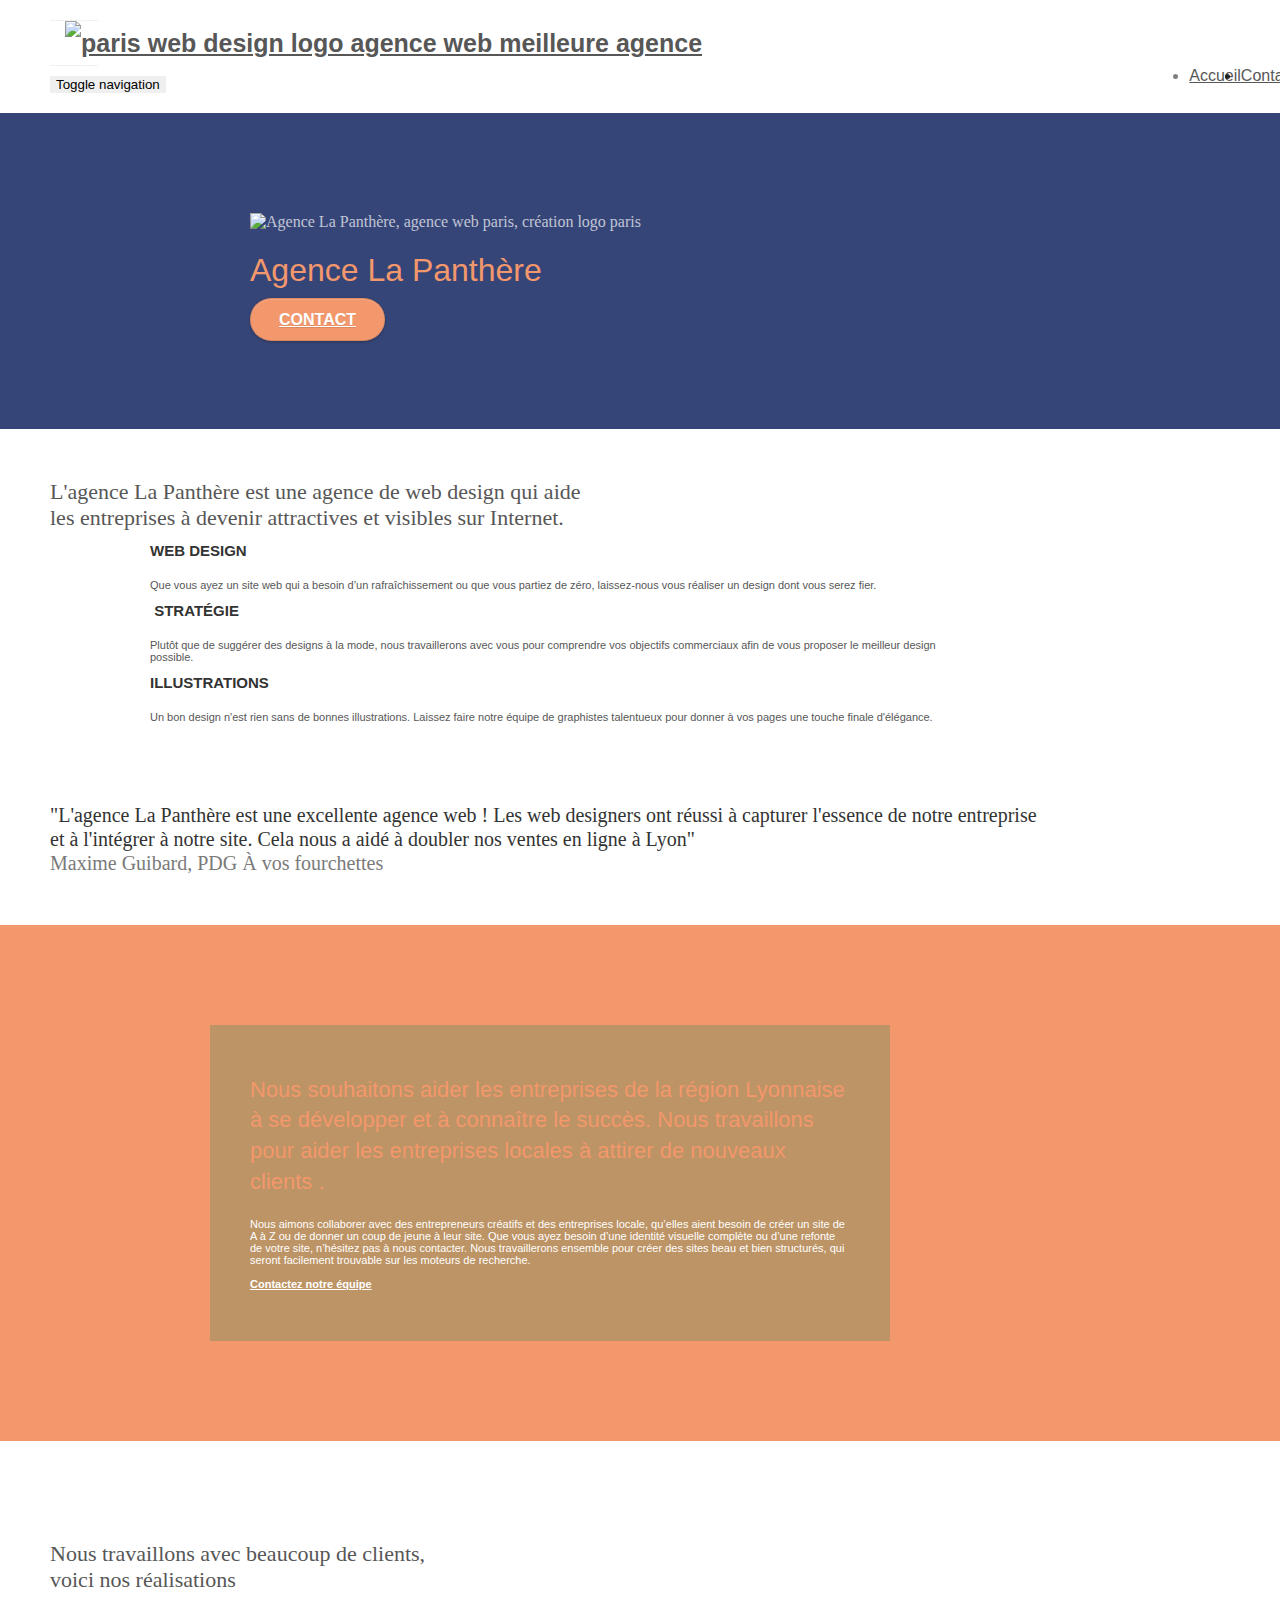
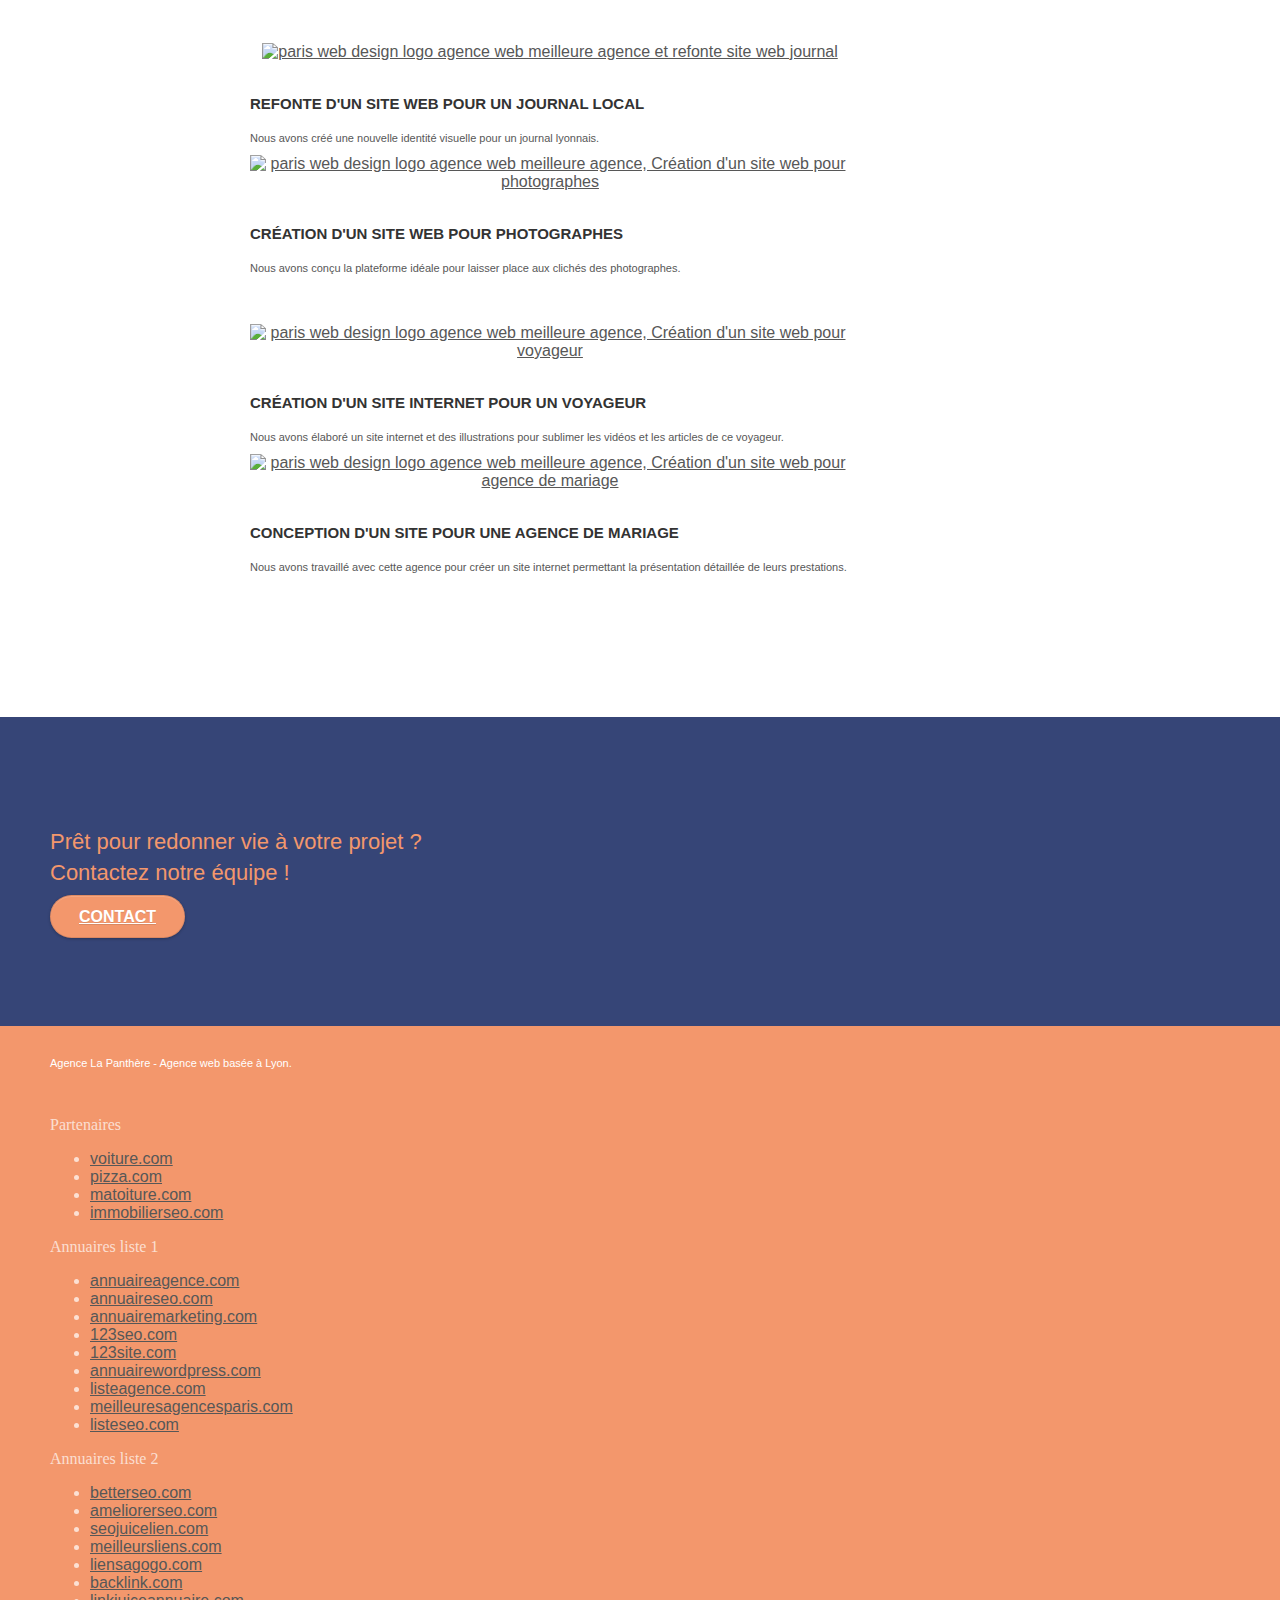
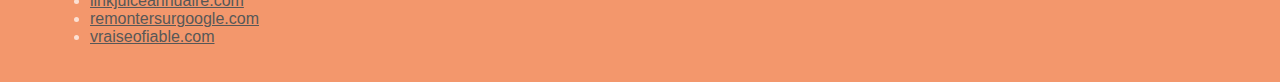
==== commit 262445c4: "amelioration fait a 50%" ====
--- a/index.html
+++ b/index.html
@@ -1,5 +1,5 @@
 <!doctype html>
-<html lang="Default">
+<html lang="fr">
 <head>
     <meta charset="utf-8">
     <meta name="keywords" content="seo, google, site web, site internet, agence design paris, agence design, agence design,agence design,agence design,agence design,agence design,agence design,agence design,agence design">
@@ -20,7 +20,7 @@
 	<script src="./js/jquery.touchSwipe.js" defer></script>
 	<script src="./js/gmaps.js"></script>
 
-    <title>.</title>
+    <title>La Panthère</title>
 
     
 <!-- Analytics -->
@@ -30,10 +30,10 @@
 </head>
 <body>
 <!-- Principal conteneur -->
-<div class="page-container">
+<main class="page-container">
     
 <!-- bloc-0 -->
-<div class="bloc bgc-white l-bloc " id="bloc-0">
+<header class="bloc bgc-white l-bloc " id="bloc-0">
 	<div class="container bloc-sm">
 
 		<nav class="navbar row">
@@ -53,17 +53,17 @@
 					<li>
 					</li>
 					<li>
-						<a href="page2.html">page2 &gt;</a>
+						<a href="page2.html"> Contact</a>
 					</li>
 				</ul>
 			</div>
 		</nav>
 	</div>
-</div>
+</header>
 <!-- bloc-0 END -->
 
 <!-- bloc-1-presentation -->
-<div class="bloc bgc-dark-slate-blue bg-banniere d-bloc bg-t-edge bloc-bg-texture texture-paper b-parallax" id="bloc-1-hero">
+<div role="figure" class="bloc bgc-dark-slate-blue bg-banniere d-bloc bg-t-edge bloc-bg-texture texture-paper b-parallax" id="bloc-1-hero">
 	<div class="container bloc-lg">
 		<div class="row tight-width-whitespace">
 			<div class="col-sm-12">
@@ -81,7 +81,7 @@
 <!-- bloc-1-presentation END -->
 
 <!-- bloc-2-services -->
-<div class="bloc bgc-white l-bloc" id="bloc-2-services">
+<div role="text" class="bloc bgc-white l-bloc" id="bloc-2-services">
 	<div class="container bloc-md">
 		<div class="row">
 			<div class="col-sm-12 text-center StyleTexte InterligneTexte">
@@ -135,7 +135,7 @@
 <!-- bloc-2-services END -->
 
 <!-- bloc-3-what-i-do -->
-<div class="bloc tc-white bgc-atomic-tangerine bg-presentation d-bloc bloc-bg-texture texture-paper b-parallax" id="bloc-3-what-i-do">
+<div role="figure" class="bloc tc-white bgc-atomic-tangerine bg-presentation d-bloc bloc-bg-texture texture-paper b-parallax" id="bloc-3-what-i-do">
 	<div class="container bloc-lg">
 		<div class="row tight-width-whitespace black-background">
 			<div class="col-sm-12">
@@ -152,7 +152,7 @@
 <!-- bloc-3-what-i-do END -->
 
 <!-- bloc-4-portfolio -->
-<div class="bloc bgc-white bg-lines-h2-bg bg-repeat l-bloc" id="bloc-4-portfolio">
+<div role="text" class="bloc bgc-white bg-lines-h2-bg bg-repeat l-bloc" id="bloc-4-portfolio">
 	<div class="container bloc-lg">
 		<div class="row">
 			<div class="col-sm-12 text-center StyleTexte">
@@ -204,7 +204,7 @@
 <!-- bloc-4-portfolio END -->
 
 <!-- bloc-5-cta -->
-<div class="bloc bgc-dark-slate-blue bg-banniere d-bloc bloc-bg-texture texture-paper" id="bloc-5-cta">
+<div role="figure" class="bloc bgc-dark-slate-blue bg-banniere d-bloc bloc-bg-texture texture-paper" id="bloc-5-cta">
 	<div class="container bloc-lg">
 		<div class="row">
 			<h2 class="mg-md text-center tc-white">
@@ -219,7 +219,7 @@
 <!-- bloc-5-cta END -->
 
 <!-- Footer - bloc-8 -->
-<div class="bloc bgc-atomic-tangerine d-bloc" id="bloc-8">
+<footer class="bloc bgc-atomic-tangerine d-bloc" id="bloc-8">
 	<div class="container bloc-sm">
 		<div class="row">
 			<div class="col-sm-12">
@@ -291,10 +291,10 @@
 			</div>
 		</div>
 	</div>
-</div>
+</footer>
 <!-- Footer - bloc-8 END -->
 
-</div>
+</main>
 <!-- Principal conteneur END -->
     
 
--- a/style.css
+++ b/style.css
@@ -21,6 +21,7 @@
 .InterligneTexte {
     line-height: 1.2;
 }
+
 
 /* site de base */
 body {
@@ -391,7 +392,7 @@
     .site-navigation {
         position: absolute;
         top: 50%;
-        right: 20px;
+        right: 100px;
         transform: translate(0, -50%);
         -webkit-transform: translateY(-50%);
     }
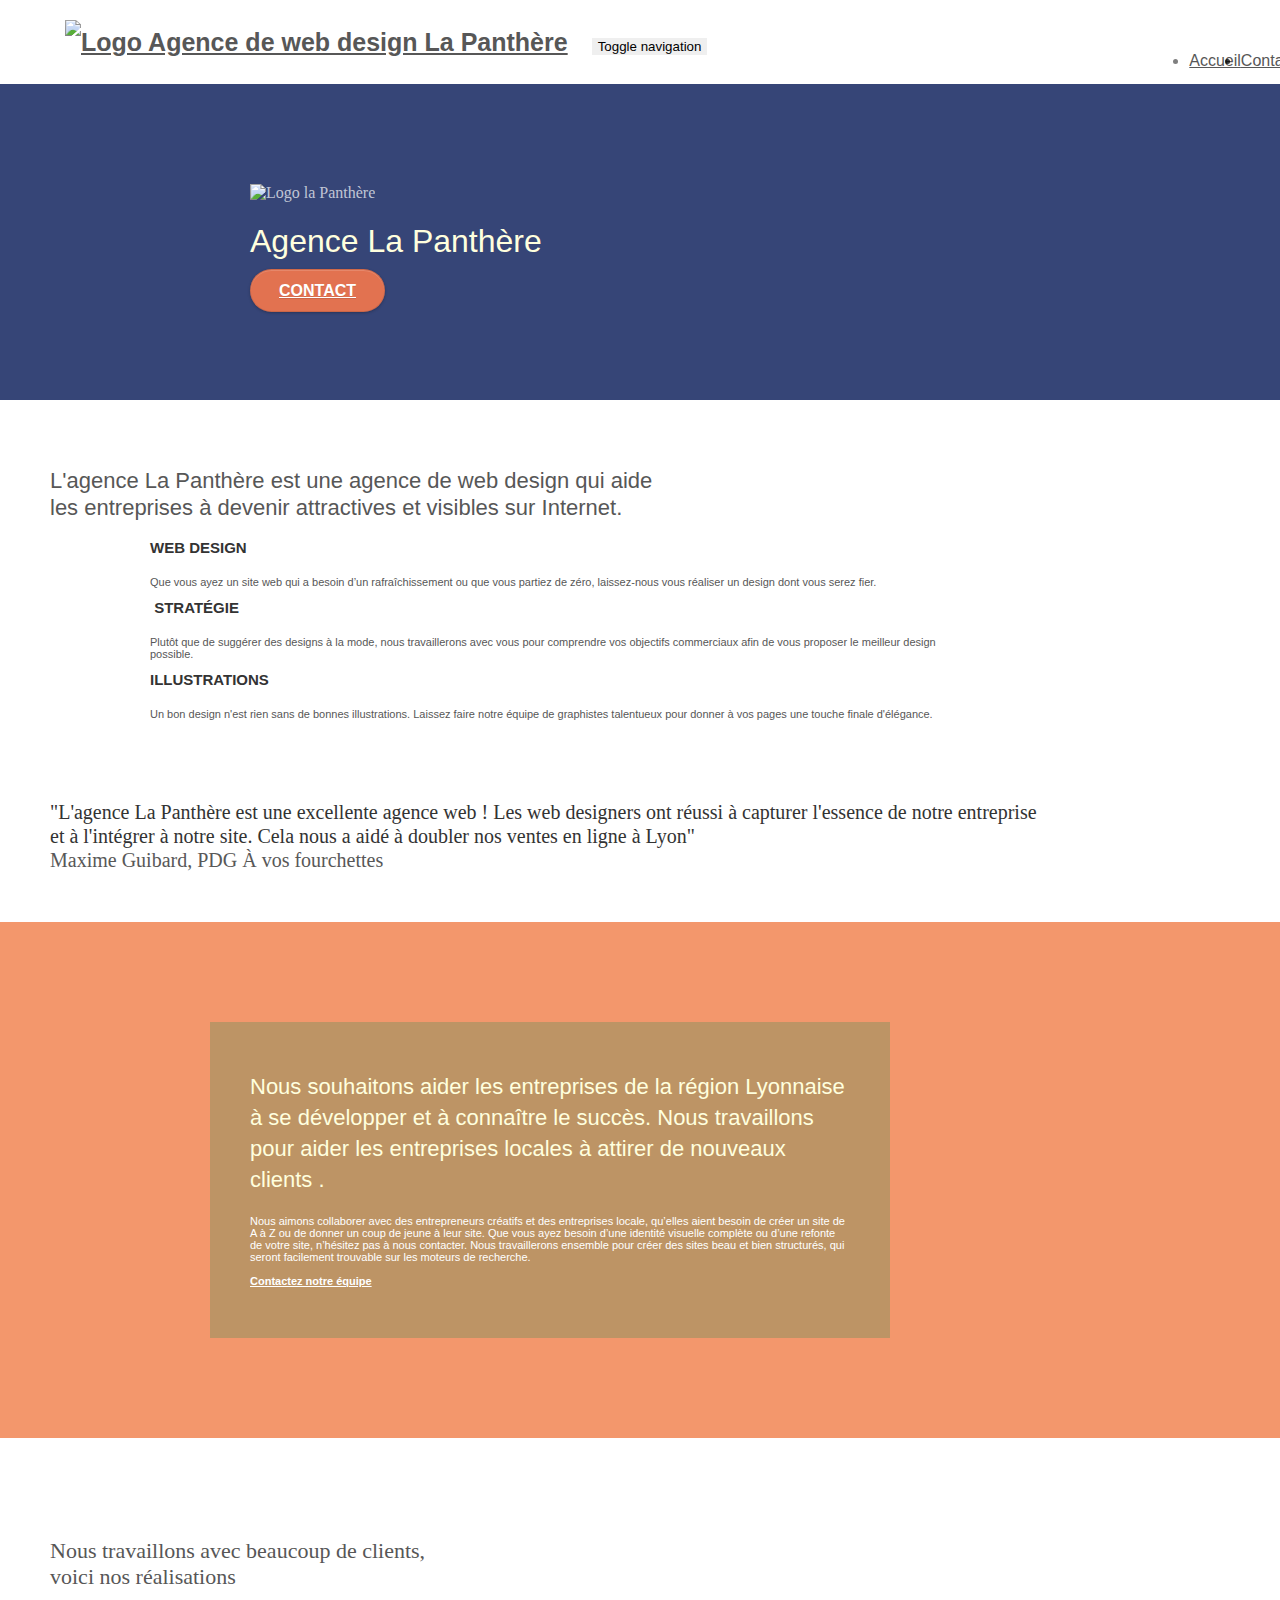
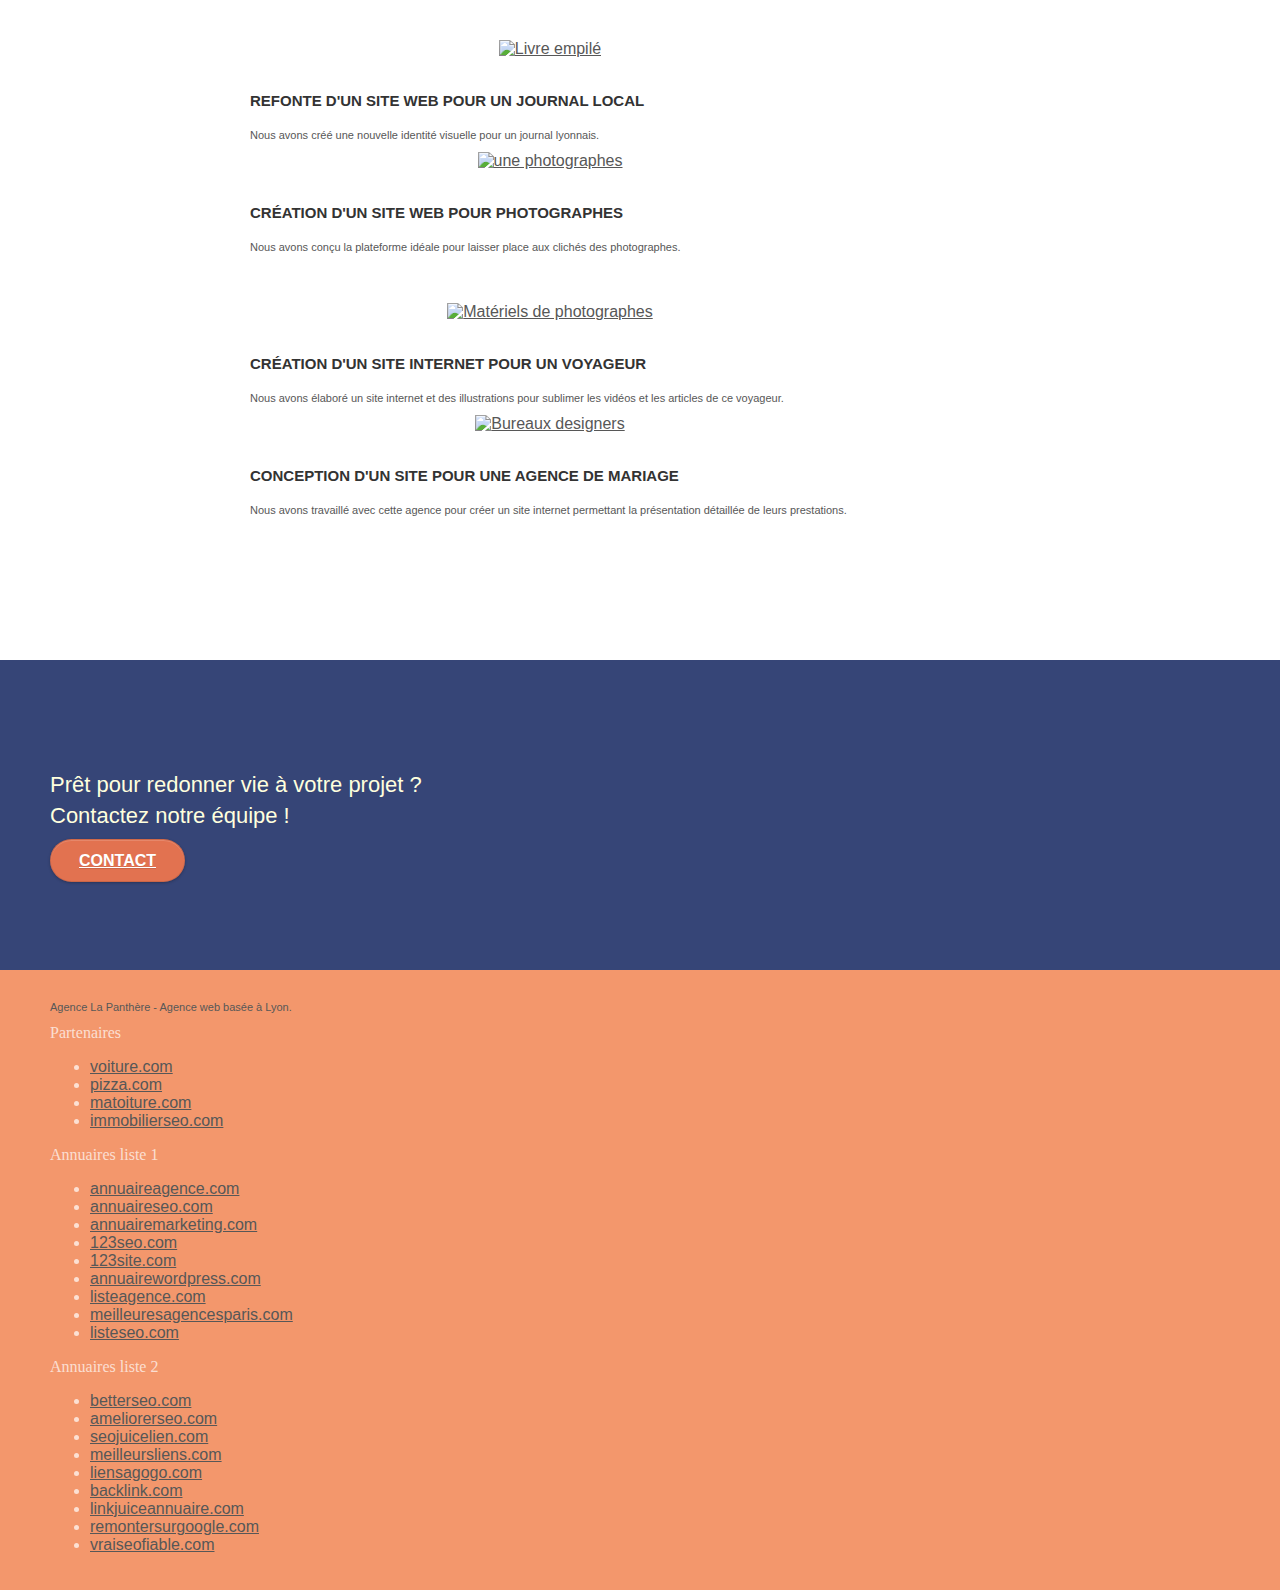
==== commit 74e248c0: "correction pour validation w3c" ====
--- a/index.html
+++ b/index.html
@@ -38,9 +38,9 @@
 
 		<nav class="navbar row">
 			<div class="navbar-header">
-				<div class="keywords" style="color:#cccccc;font-size:1px;">Agence web à paris, stratégie web, web design, illustrations, design de site web, site web, web, internet, site internet, site</div>
-				<a class="navbar-brand" href="index.html"><img src="img/agence-la-panthere-monochrome.svg" alt="paris web design logo agence web meilleure agence" height="40" /></a>
-				<div class="keywords" style="color:#cccccc;font-size:1px;">Agence web à paris, stratégie web, web design, illustrations, design de site web, site web, web, internet, site internet, site</div>
+				
+				<a class="navbar-brand" href="index.html"><img src="img/agence-la-panthere-monochrome.svg" alt="Logo Agence de web design La Panthère" height="40" /></a>
+				
 				<button id="nav-toggle" type="button" class="ui-navbar-toggle navbar-toggle" data-toggle="collapse" data-target=".navbar-1">
 					<span class="sr-only">Toggle navigation</span><span class="icon-bar"></span><span class="icon-bar"></span><span class="icon-bar"></span>
 				</button>
@@ -67,7 +67,7 @@
 	<div class="container bloc-lg">
 		<div class="row tight-width-whitespace">
 			<div class="col-sm-12">
-				<img src="img/logo.png" class="center-block image-resize-mode" width="100" alt="Agence La Panthère, agence web paris, création logo paris" />
+				<img src="img/logo.png" class="center-block image-resize-mode" width="100" alt="Logo la Panthère" />
 				<h1 class="text-center hero-bloc-text tc-white ">
 					Agence La Panthère
 				</h1>
@@ -81,12 +81,12 @@
 <!-- bloc-1-presentation END -->
 
 <!-- bloc-2-services -->
-<div role="text" class="bloc bgc-white l-bloc" id="bloc-2-services">
+<div role="textbox" class="bloc bgc-white l-bloc" id="bloc-2-services">
 	<div class="container bloc-md">
 		<div class="row">
-			<div class="col-sm-12 text-center StyleTexte InterligneTexte">
+			<h2 class="col-sm-12 text-center StyleTexte InterligneTexte">
 				L'agence La Panthère est une agence de web design qui aide <br> les entreprises à devenir attractives et visibles sur Internet.
-			</div>
+			</h2>
 		</div>
 		<div class="row voffset-lg med-width-whitespace">
 			<div class="col-sm-4">
@@ -152,7 +152,7 @@
 <!-- bloc-3-what-i-do END -->
 
 <!-- bloc-4-portfolio -->
-<div role="text" class="bloc bgc-white bg-lines-h2-bg bg-repeat l-bloc" id="bloc-4-portfolio">
+<div role="textbox" class="bloc bgc-white bg-lines-h2-bg bg-repeat l-bloc" id="bloc-4-portfolio">
 	<div class="container bloc-lg">
 		<div class="row">
 			<div class="col-sm-12 text-center StyleTexte">
@@ -161,7 +161,7 @@
 		</div>
 		<div class="row tight-width-whitespace portfolio-row">
 			<div class="col-sm-6">
-				<a href="#" data-lightbox="img/1.jpg" data-gallery-id="gallery-1" data-caption="Refonte d'un site web pour un journal local" data-frame="snapshot-lb"><img src="img/1.jpg" alt="paris web design logo agence web meilleure agence et refonte site web journal" class="img-responsive portfolio-thumb" /></a>
+				<a href="#" data-lightbox="img/1.jpg" data-gallery-id="gallery-1" data-caption="Refonte d'un site web pour un journal local" data-frame="snapshot-lb"><img src="img/1.jpg" alt="Livre empilé" class="img-responsive portfolio-thumb" /></a>
 				<h3 class="mg-md text-center">
 					Refonte d'un site web pour un journal local
 				</h3>
@@ -170,7 +170,7 @@
 				</p>
 			</div>
 			<div class="col-sm-6">
-				<a href="#" data-lightbox="img/2.jpg" data-gallery-id="gallery-1" data-caption="Création d'un site web pour photographes" data-frame="snapshot-lb"><img src="img/2.jpg" class="img-responsive portfolio-thumb" alt="paris web design logo agence web meilleure agence, Création d'un site web pour photographes" /></a>
+				<a href="#" data-lightbox="img/2.jpg" data-gallery-id="gallery-1" data-caption="Création d'un site web pour photographes" data-frame="snapshot-lb"><img src="img/2.jpg" class="img-responsive portfolio-thumb" alt="une photographes" /></a>
 				<h3 class="mg-md text-center">
 					Création d'un site web pour photographes
 				</h3>
@@ -181,7 +181,7 @@
 		</div>
 		<div class="row tight-width-whitespace portfolio-row">
 			<div class="col-sm-6">
-				<a href="#" data-lightbox="img/3.bmp" data-gallery-id="gallery-1" data-caption="Création d'un site internet pour un voyageur" data-frame="snapshot-lb"><img src="img/3.bmp" class="img-responsive portfolio-thumb" alt="paris web design logo agence web meilleure agence, Création d'un site web pour voyageur"/></a>
+				<a href="#" data-lightbox="img/3.bmp" data-gallery-id="gallery-1" data-caption="Création d'un site internet pour un voyageur" data-frame="snapshot-lb"><img src="img/3.bmp" class="img-responsive portfolio-thumb" alt="Matériels de photographes"/></a>
 				<h3 class="mg-md text-center">
 					Création d'un site internet pour un voyageur
 				</h3>
@@ -190,7 +190,7 @@
 				</p>
 			</div>
 			<div class="col-sm-6">
-				<a href="#" data-lightbox="img/4.bmp" data-gallery-id="gallery-1" data-caption="Conception d'un site pour une agence de mariage" data-frame="snapshot-lb"><img src="img/4.bmp" class="img-responsive portfolio-thumb" alt="paris web design logo agence web meilleure agence, Création d'un site web pour agence de mariage" /></a>
+				<a href="#" data-lightbox="img/4.bmp" data-gallery-id="gallery-1" data-caption="Conception d'un site pour une agence de mariage" data-frame="snapshot-lb"><img src="img/4.bmp" class="img-responsive portfolio-thumb" alt="Bureaux designers " /></a>
 				<h3 class="mg-md text-center">
 					Conception d'un site pour une agence de mariage
 				</h3>
@@ -204,7 +204,7 @@
 <!-- bloc-4-portfolio END -->
 
 <!-- bloc-5-cta -->
-<div role="figure" class="bloc bgc-dark-slate-blue bg-banniere d-bloc bloc-bg-texture texture-paper" id="bloc-5-cta">
+<div role="figure" class="bloc bgc-dark-slate-blue bg-banniere d-bloc  texture-paper" id="bloc-5-cta">
 	<div class="container bloc-lg">
 		<div class="row">
 			<h2 class="mg-md text-center tc-white">
@@ -223,35 +223,35 @@
 	<div class="container bloc-sm">
 		<div class="row">
 			<div class="col-sm-12">
-				<p class="text-center white">
+				<p class="text-center  ">
 					Agence La Panthère - Agence web basée à Lyon.<br>
 				</p>
-				<div class="row row-no-gutters social">
+				<div class="row row-no-gutters social ">
+					<div class="col-sm-3">
+						<div class="text-center ">
+							<a  class="social " href="index.html"><span class="fa fa-twitter icon-md "></span></a>
+						</div>
+					</div>
 					<div class="col-sm-3">
 						<div class="text-center">
-							<a class="social" href="index.html"><span class="fa fa-twitter icon-md"></span></a>
+							<a  class="social" href="index.html"><span class="fa fa-facebook icon-md"></span></a>
 						</div>
 					</div>
 					<div class="col-sm-3">
 						<div class="text-center">
-							<a class="social" href="index.html"><span class="fa fa-facebook icon-md"></span></a>
+							<a  class="social" href="index.html"><span class="fa fa-dribbble icon-md"></span></a>
 						</div>
 					</div>
-					<div class="col-sm-3">
+					<div class="col-sm-3 ">
 						<div class="text-center">
-							<a class="social" href="index.html"><span class="fa fa-dribbble icon-md"></span></a>
+							<a  class="social " href="index.html"><span class="fa fa-instagram icon-md "></span></a>
 						</div>
 					</div>
-					<div class="col-sm-3">
-						<div class="text-center">
-							<a class="social" href="index.html"><span class="fa fa-instagram icon-md"></span></a>
-						</div>
-					</div>
-					<div class="keywords" style="color:#F3976C;">Agence web à paris, stratégie web, web design, illustrations, design de site web, site web, web, internet, site internet, site</div>
+					
 				</div>
 				<div class="row">
-					<div class="col-sm-4">
-						Partenaires
+					<div class="col-sm-4 ColorBlack ">
+						<span >	Partenaires </span>
 							<ul>
 								<li><a href="voiture.com">voiture.com</a></li>
 								<li><a href="pizza.com">pizza.com</a></li>
@@ -259,8 +259,8 @@
 								<li><a href="immobilierseo.com">immobilierseo.com</a></li>
 							</ul>		
 					</div>
-					<div class="col-sm-4">
-						Annuaires liste 1
+					<div class="col-sm-4 ColorBlack ">
+						<span >Annuaires liste 1 </span>
 						<ul>
 							<li><a href="annuaireagence.com">annuaireagence.com</a></li>
 							<li><a href="annuaireseo.com">annuaireseo.com</a></li>
@@ -273,8 +273,8 @@
 							<li><a href="listeseo.com">listeseo.com</a></li>
 						</ul>
 					</div>
-					<div class="col-sm-4">
-						Annuaires liste 2
+					<div class="col-sm-4 ColorBlack ">
+						<span > Annuaires liste 2 </span>
 						<ul>
 							<li><a href="betterseo.com">betterseo.com</a></li>
 							<li><a href="ameliorerseo.com">ameliorerseo.com</a></li>
--- a/style.css
+++ b/style.css
@@ -16,7 +16,7 @@
 .StyleAuteurCitation {
     font-size: 20px;
     font-weight: 400;
-    color: rgb(122, 122, 122);
+    color: rgb(88, 88, 88);
 }
 .InterligneTexte {
     line-height: 1.2;
@@ -801,16 +801,16 @@
 }
 
 .tc-white {
-    color: #F3976C!important;
+    color: rgb(255, 255, 222)!important;
 }
 
 .btn-atomic-tangerine {
-    background: #F3976C;
+    background: #e27250;
     color: #FFFFFF!important;
 }
 
 .btn-atomic-tangerine:hover {
-    background: #c27956!important;
+    background: #b45d35!important;
     color: #FFFFFF!important;
 }
 
